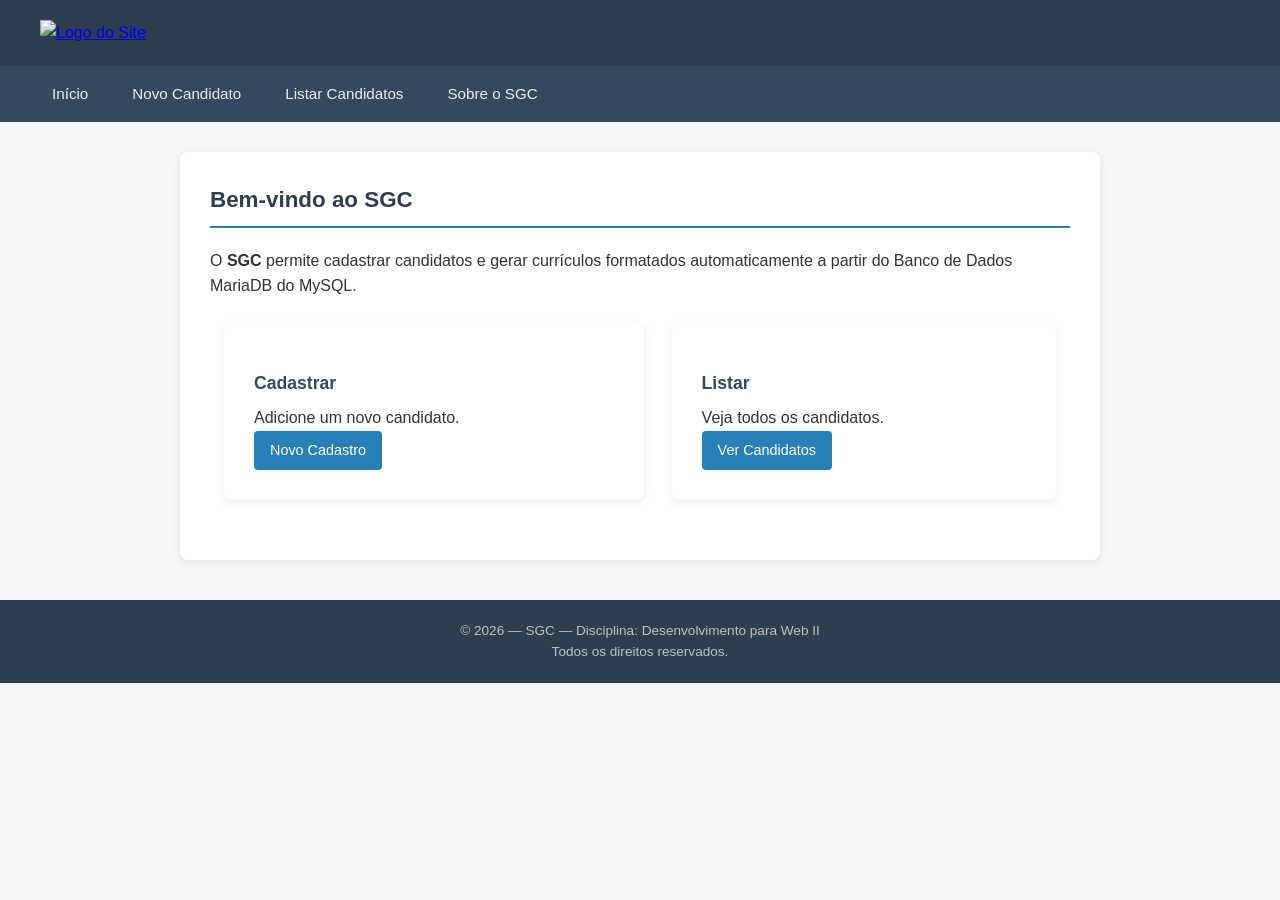
==== index.html @ 8108513e "primeiro" ====
<!DOCTYPE html>
<html lang="pt-BR">
<head>
  <meta charset="UTF-8">
  <!-- UTF-8: suporte a acentos e caracteres especiais -->

  <meta name="viewport"
        content="width=device-width, initial-scale=1.0">
  <!-- viewport: página responsiva em mobile -->

  <title>SGC — Sistema Gerador de Currículo</title>

  <!-- Vincula a folha de estilos externa -->
  <link rel="stylesheet" href="style.css">
</head>
<body>

  <!-- CABEÇALHO DO SISTEMA -->
  <header>  

    <a href="index.html"><img src="logo-SGC-4.1.png" alt="Logo do Site" class="logo"></a>

  </header>

  <!-- BARRA DE NAVEGAÇÃO -->
  <!-- Cada link aponta para uma funcionalidade -->
  <nav class='nav-bar'>
    <a href="index.html">Início</a>
    <a href="cadastro.html">Novo Candidato</a>
    <a href="listar_candidatos.php">
      Listar Candidatos
    </a>
    <a href="sobre.html">
      Sobre o SGC
    </a>
  </nav>
    <!-- CONTEÚDO PRINCIPAL -->
  <main>
    <div class="container">
      <h2>Bem-vindo ao SGC</h2>
      <p>O <strong>SGC</strong> permite cadastrar
      candidatos e gerar currículos formatados
      automaticamente a partir do Banco de Dados MariaDB do MySQL.</p>

      <!-- Cards de acesso rápido em tabela -->
      <table style="border:none;">
        <tr>
          <td style="border:none;">
            <div class="container">
              <h3>Cadastrar</h3>
              <p>Adicione um novo candidato.</p>
              <!-- Botão estilizado via CSS -->
              <a href="cadastro.html"
                 class="btn btn-primary">
                Novo Cadastro
              </a>
            </div>
          </td>
          <td style="border:none;">
            <div class="container">
              <h3>Listar</h3>
              <p>Veja todos os candidatos.</p>
              <a href="listar_candidatos.php"
                 class="btn btn-primary">
                Ver Candidatos
              </a>
            </div>
          </td>
        </tr>
      </table>
    </div>
  </main>

<!-- RODAPÉ -->
<footer>
    <!-- Utiliza o script abaixo para buscar o ano atual -->
    <p>&copy; <span id="anoAtual"></span> — SGC — Disciplina: Desenvolvimento para Web II
  </br>
    Todos os direitos reservados.</p>

<script>
    //busca o ano atual com a função Date()
    document.getElementById("anoAtual").innerHTML = new Date().getFullYear();
</script>

</footer>

</body>
</html>
---- style.css ----
/* ============================================================
   style.css — Folha de Estilos Global do SGC
   Sistema Gerador de Currículo
   Disciplina: Desenvolvimento para Web II
   ============================================================ */

/* --- Reset básico: remove margens e paddings padrão do navegador --- */
* {
    margin: 0;
    padding: 0;
    box-sizing: border-box; /* inclui borda e padding no tamanho total */
}

/* --- Estilo base do corpo da página --- */
body {
    font-family: Arial, sans-serif; /* fonte legível e universal */
    background-color: #f4f6f8;      /* fundo cinza claro suave */
    color: #333333;                 /* texto escuro para boa legibilidade */
    font-size: 16px;
    line-height: 1.6;               /* espaçamento entre linhas confortável */
}



.menu-navegacao {
    display: flex; /* Organiza os itens lado a lado */
    justify-content: flex-start; /* Alinha todo o conteúdo à esquerda */
    align-items: center; /* Centraliza os itens verticalmente */
    background-color: #333; /* Cor de fundo da barra de navegação */
    padding: 10px 20px;
}

.menu-navegacao .logo {
    width: 120px; /* Defina o tamanho ideal para sua imagem */
    margin-right: auto; /* Empurra os próximos itens (a lista) para a direita */
}

.menu-navegacao ul {
    display: flex;
    list-style: none; /* Remove as bolinhas da lista */
    gap: 20px; /* Espaçamento entre os links */
    margin: 0;
    padding: 0;
}

.menu-navegacao ul li a {
    text-decoration: none;
    color: #fff;
    font-family: Arial, sans-serif;
}


.div-logo {
  float: left;
  width: 50px; /* Ajuste o valor conforme necessário */
  height: auto; /* Mantém a proporção automática */
}




#botao-refresh {
            background-color: #007BFF;
            color: white;
            border: none;
            padding: 12px 24px;
            font-size: 16px;
            border-radius: 5px;
            cursor: pointer;
            transition: background-color 0.3s;
}

#botao-refresh:hover {
            background-color: #0056b3;
}

#estilo-curriculo {
  justify-content: center; /* Centraliza na horizontal */
  align-items: center;    /* Centraliza na vertical */

  margin: 0;
    padding: 0;
    box-sizing: border-box; /* inclui borda e padding no tamanho total */
}

/* --- Cabeçalho principal do sistema --- */
header {
    background-color: #2c3e50;      /* azul escuro institucional */
    color: #ffffff;
    padding: 20px 40px;
    text-align: left;
}

header h1 {
    font-size: 1.8em;
    letter-spacing: 1px;
     text-align: center;
}

.logo img {
    width: 10px; /* Ajuste o valor conforme necessário */
    height: auto; /* Mantém a proporção automática */
    display: flex;
  justify-content: space-between; /* Separa os elementos */
  align-items: right;

}



header p {
    font-size: 0.95em;
    color: #bdc3c7;                 /* subtítulo em cinza claro */
    margin-top: 5px;
}

/* --- Barra de navegação --- */
nav {
    background-color: #34495e;      /* tom ligeiramente mais claro que o header */
    padding: 10px 40px;
    display: flex;
    gap: 20px;                      /* espaço entre os links */
    flex-wrap: wrap;                /* quebra linha em telas pequenas */
}

nav a {
    color: #ecf0f1;
    text-decoration: none;
    font-size: 0.95em;
    padding: 6px 12px;
    border-radius: 4px;
    transition: background 0.2s;    /* animação suave ao passar o mouse */
}

nav a:hover {
    background-color: #2980b9;      /* destaque azul ao passar o mouse */
}

/* --- Área de conteúdo principal --- */
main {
    max-width: 960px;               /* largura máxima para boa leitura */
    margin: 30px auto;              /* centraliza horizontalmente */
    padding: 0 20px;
}

/* --- Caixa de conteúdo (container genérico) --- */
.container {
    background-color: #ffffff;
    border-radius: 8px;
    padding: 30px;
    box-shadow: 0 2px 8px rgba(0,0,0,0.08); /* sombra sutil */
    margin-bottom: 20px;
}

/* --- Títulos de seção --- */
h2 {
    color: #2c3e50;
    border-bottom: 2px solid #2980b9; /* linha azul decorativa */
    padding-bottom: 8px;
    margin-bottom: 20px;
    font-size: 1.4em;
}

h3 {
    color: #34495e;
    margin: 15px 0 8px;
    font-size: 1.1em;
}

/* --- Estilo de tabelas (listagem de candidatos) --- */
table {
    width: 100%;
    border-collapse: collapse;      /* remove espaço entre bordas */
    margin-top: 15px;
}

table thead {
    background-color: #2c3e50;
    color: #ffffff;
}

table th, table td {
    padding: 10px 14px;
    text-align: left;
    border-bottom: 1px solid #dde1e7;
}

table tbody tr:hover {
    background-color: #eaf2fb;      /* destaque ao passar o mouse na linha */
}

/* --- Botões e links de ação --- */
.btn {
    display: inline-block;
    padding: 8px 16px;
    border-radius: 4px;
    text-decoration: none;
    font-size: 0.9em;
    cursor: pointer;
    border: none;
    transition: opacity 0.2s;
}

.cabecalho {
  display: flex;
  justify-content: space-between; /* Separa os elementos */
  align-items: right;
}


/*.botao-link {
    display: inline-block;
    padding: 12px 24px;
    background-color: #007bff;
    color: #ffffff;
    text-decoration: none;
    border-radius: 5px;
    font-family: Arial, sans-serif;
    font-weight: bold;
    transition: background-color 0.3s ease;
  }

  /* Efeito ao passar o mouse */
  .botao-link:hover {
    background-color: #0056b3;
  }

.btn:hover { opacity: 0.85; }

.btn-primary   { background-color: #2980b9; color: #fff; } /* ação principal */
.btn-success   { background-color: #27ae60; color: #fff; } /* salvar/confirmar */
.btn-warning   { background-color: #f39c12; color: #fff; } /* editar */
.btn-danger    { background-color: #e74c3c; color: #fff; } /* excluir */
.btn-secondary { background-color: #95a5a6; color: #fff; } /* voltar/cancelar */

/* --- Formulários --- */
.form-group {
    margin-bottom: 18px;
}

.form-group label {
    display: block;
    font-weight: bold;
    margin-bottom: 5px;
    color: #555;
}

.form-group input[type="text"],
.form-group input[type="email"],
.form-group input[type="tel"],
.form-group textarea,
.form-group select {
    width: 100%;
    padding: 10px 12px;
    border: 1px solid #ccc;
    border-radius: 4px;
    font-size: 1em;
    transition: border-color 0.2s;
}

.form-group input:focus,
.form-group textarea:focus,
.form-group select:focus {
    border-color: #2980b9;          /* borda azul ao focar no campo */
    outline: none;
}

.form-group textarea {
    resize: vertical;               /* permite redimensionar apenas verticalmente */
    min-height: 80px;
}

/* --- Mensagens de feedback (sucesso e erro) --- */
.msg-sucesso {
    background-color: #d5f5e3;
    border-left: 4px solid #27ae60;
    padding: 12px 16px;
    border-radius: 4px;
    color: #1e8449;
    margin-bottom: 20px;
}

.msg-erro {
    background-color: #fadbd8;
    border-left: 4px solid #e74c3c;
    padding: 12px 16px;
    border-radius: 4px;
    color: #922b21;
    margin-bottom: 20px;
}

/* --- Seção do currículo formatado --- */
.curriculo-secao {
    margin-bottom: 25px;
    padding-bottom: 15px;
    border-bottom: 1px dashed #ccc;
}

.curriculo-secao:last-child {
    border-bottom: none;            /* remove linha do último item */
}

/* --- Rodapé --- */
footer {
    text-align: center;
    padding: 20px;
    background-color: #2c3e50;
    color: #bdc3c7;
    font-size: 0.85em;
    margin-top: 40px;
}
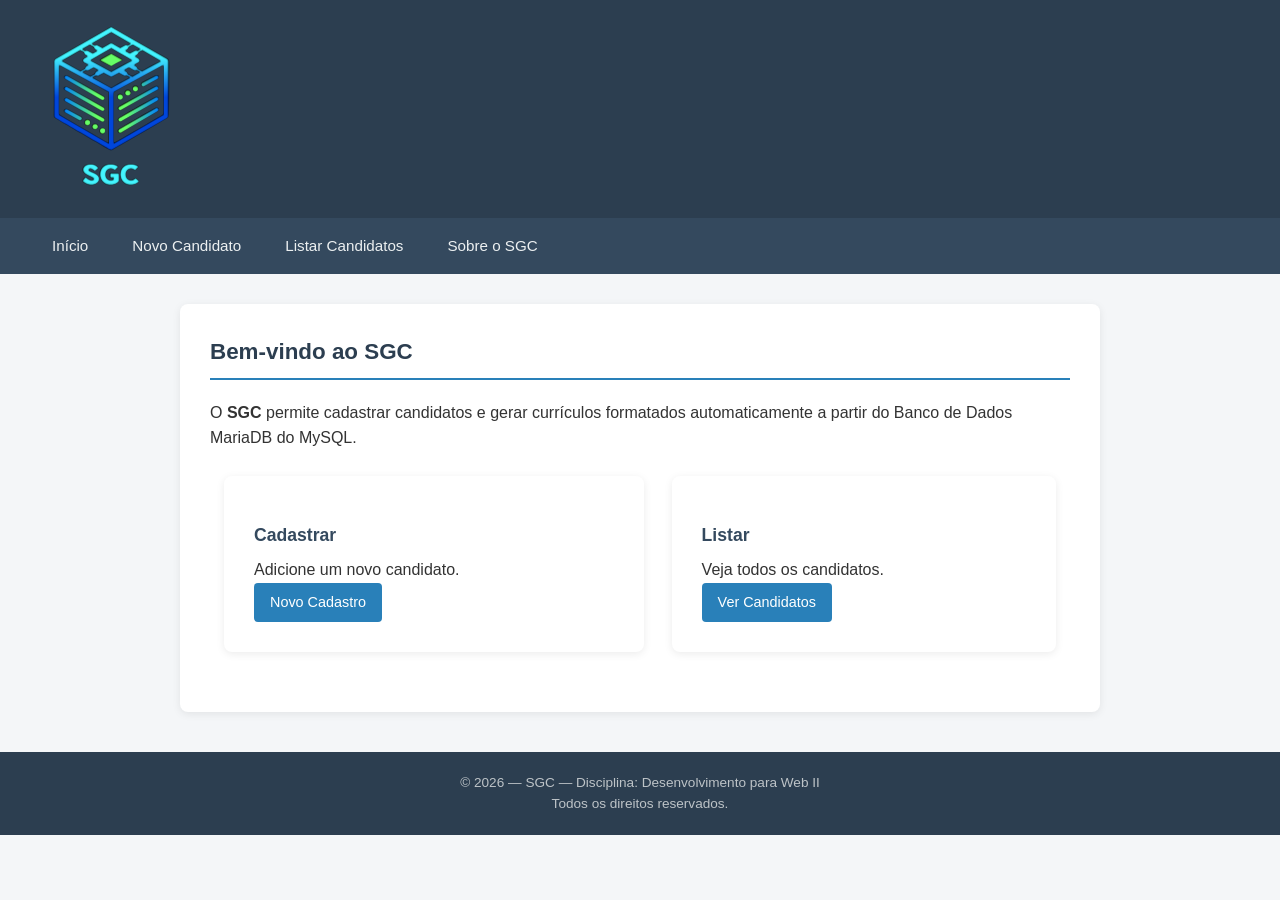
==== commit c0e68bb8: "arrumando conexao e logos" ====
--- a/index.html
+++ b/index.html
@@ -18,7 +18,7 @@
   <!-- CABEÇALHO DO SISTEMA -->
   <header>  
 
-    <a href="index.html"><img src="logo-SGC-4.1.png" alt="Logo do Site" class="logo"></a>
+    <a href="index.html"><img src="img-20260603/logo-SGC-2.1.png" alt="Logo do Site" class="logo"></a>
 
   </header>
 
